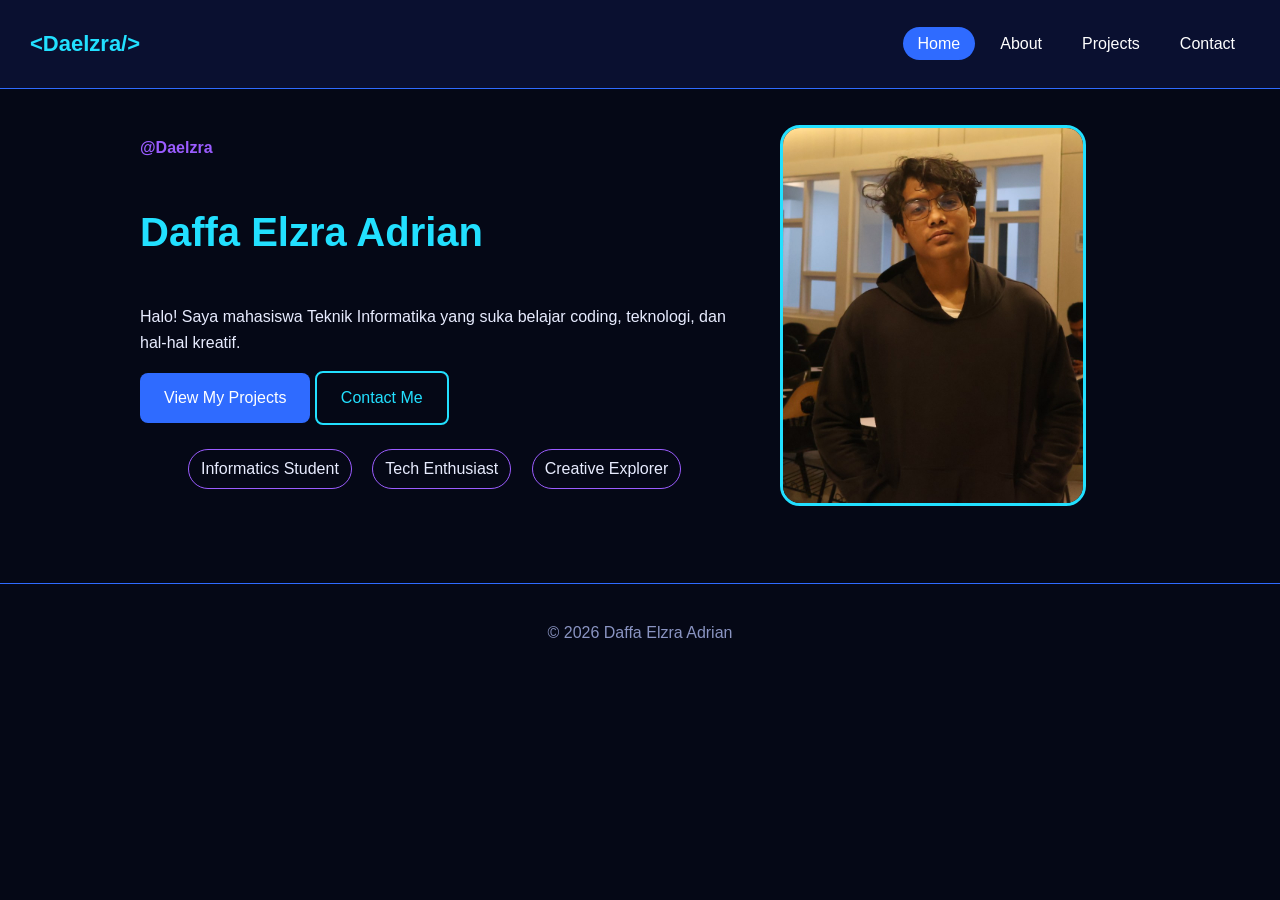
==== PORTOFOLIO DAELZRA/index.html @ ea24eefb "Upload portfolio" ====
<!DOCTYPE html>
<html lang="id">
<head>
  <meta charset="UTF-8">
  <meta name="viewport" content="width=device-width, initial-scale=1.0">
  <title>Daelzra | Beranda</title>

  <link rel="stylesheet" href="style.css">

  <style>
    .hero-teks h1 {
      color: #22e0ff;
    }
  </style>
</head>
<body>

  <header>
    <nav>
      <a class="logo" href="index.html">&lt;Daelzra/&gt;</a>
      <ul>
        <li><a class="aktif" href="index.html">Home</a></li>
        <li><a href="about.html">About</a></li>
        <li><a href="projects.html">Projects</a></li>
        <li><a href="contact.html">Contact</a></li>
      </ul>
    </nav>
  </header>

  <main>
    <section class="hero">
      <article class="hero-teks">
        <!-- INLINE CSS: atribut style langsung pada tag -->
        <p style="color: #9b5cff; font-weight: bold;">@Daelzra</p>
        <h1>Daffa Elzra Adrian</h1>
        <p>Halo! Saya mahasiswa Teknik Informatika yang suka belajar coding, teknologi, dan hal-hal kreatif.</p>

        <a class="tombol" href="projects.html">View My Projects</a>
        <a class="tombol tombol-kosong" href="contact.html">Contact Me</a>

        <ul class="highlight">
          <li>Informatics Student</li>
          <li>Tech Enthusiast</li>
          <li>Creative Explorer</li>
        </ul>
      </article>

      <img class="foto" src="images/profile.jpg" alt="Foto Daffa Elzra Adrian" width="300" height="375">
    </section>
  </main>

  <footer>
    <p>&copy; 2026 Daffa Elzra Adrian</p>
  </footer>

</body>
</html>
---- PORTOFOLIO DAELZRA/style.css ----
body {
  margin: 0;
  font-family: Arial, sans-serif;
  background-color: #050816;
  color: #e8ecff;
  line-height: 1.6;
}

img {
  max-width: 100%;
}

a {
  color: #22e0ff;
  text-decoration: none;
}

h1 {
  font-size: 2.5em;
}

h2 {
  font-size: 1.75em;
}

h3 {
  color: #22e0ff;
}

header {
  background-color: #0a1030;
  border-bottom: 1px solid #2f6bff;
  padding: 15px 30px;
}

nav {
  display: flex;
  justify-content: space-between;
  align-items: center;
}

nav ul {
  display: flex;
  gap: 10px;
  list-style: none;
}

nav ul a {
  color: white;
  padding: 8px 15px;
  border-radius: 20px;
}

nav ul a:hover {
  background-color: #2f6bff;
}

.logo {
  font-size: 22px;
  font-weight: bold;
  color: #22e0ff;
}

.aktif {
  background-color: #2f6bff;
}

.judul-warna {
  color: #9b5cff;
}

main {
  max-width: 1000px;
  margin: auto;
  padding: 30px 20px;
}

section {
  margin-bottom: 40px;
}

.hero {
  display: flex;
  align-items: center;
  gap: 40px;
}

.hero-teks {
  width: 60%;
}

.baris {
  display: flex;
  gap: 20px;
}

.baris-2 .card {
  width: 50%;
}

.baris-3 .card {
  width: 33%;
}

.card {
  background-color: #111832;
  border: 1px solid #555;
  border-radius: 15px;
  padding: 20px;
}

.card:hover {
  border-color: #22e0ff;
}

.tombol {
  display: inline-block;
  padding: 12px 24px;
  background-color: #2f6bff;
  color: white;
  border-radius: 8px;
}

.tombol:hover {
  background-color: #9b5cff;
}

.tombol-kosong {
  background-color: transparent;
  border: 2px solid #22e0ff;
  color: #22e0ff;
}

.about-atas {
  display: flex;
  gap: 30px;
}

.about-atas .card {
  width: 60%;
}

.foto {
  width: 300px;
  border: 3px solid #22e0ff;
  border-radius: 20px;
}

.highlight {
  list-style: none;
}

.highlight li {
  display: inline-block;
  margin: 8px;
  padding: 6px 12px;
  border: 1px solid #9b5cff;
  border-radius: 20px;
}

table {
  width: 100%;
  border-collapse: collapse;
}

th,td {
  padding: 10px;
  border: 1px solid #555;
  text-align: left;
}

th {
  background-color: #2f6bff;
}

.project img {
  width: 100%;
  border-radius: 10px;
}

.teknologi {
  color: #9b5cff;
}

label {
  display: block;
  margin-bottom: 5px;
}

input,textarea {
  width: 100%;
  box-sizing: border-box;
  padding: 10px;
  margin-bottom: 15px;
  background-color: #0a1030;
  color: white;
  border: 1px solid #2f6bff;
  border-radius: 6px;
}

textarea {
  height: 120px;
}

input:focus,
textarea:focus {
  border-color: #22e0ff;
}

.sosmed {
  list-style: none;
  padding: 0;
}

.sosmed a {
  display: block;
  padding: 12px;
  border: 1px solid #9b5cff;
  border-radius: 8px;
}

.sosmed a:hover {
  background-color: #9b5cff;
}

footer {
  text-align: center;
  padding: 20px;
  border-top: 1px solid #2f6bff;
  color: #8a94c2;
}

@media (max-width: 768px) {
  nav,
  .hero,
  .baris,
  .about-atas {
    flex-direction: column;
  }
  .hero-teks,
  .baris-2 .card,
  .baris-3 .card,
  .about-atas .card {
    width: 100%;
  }
  .foto {
    width: 100%;
  }
}
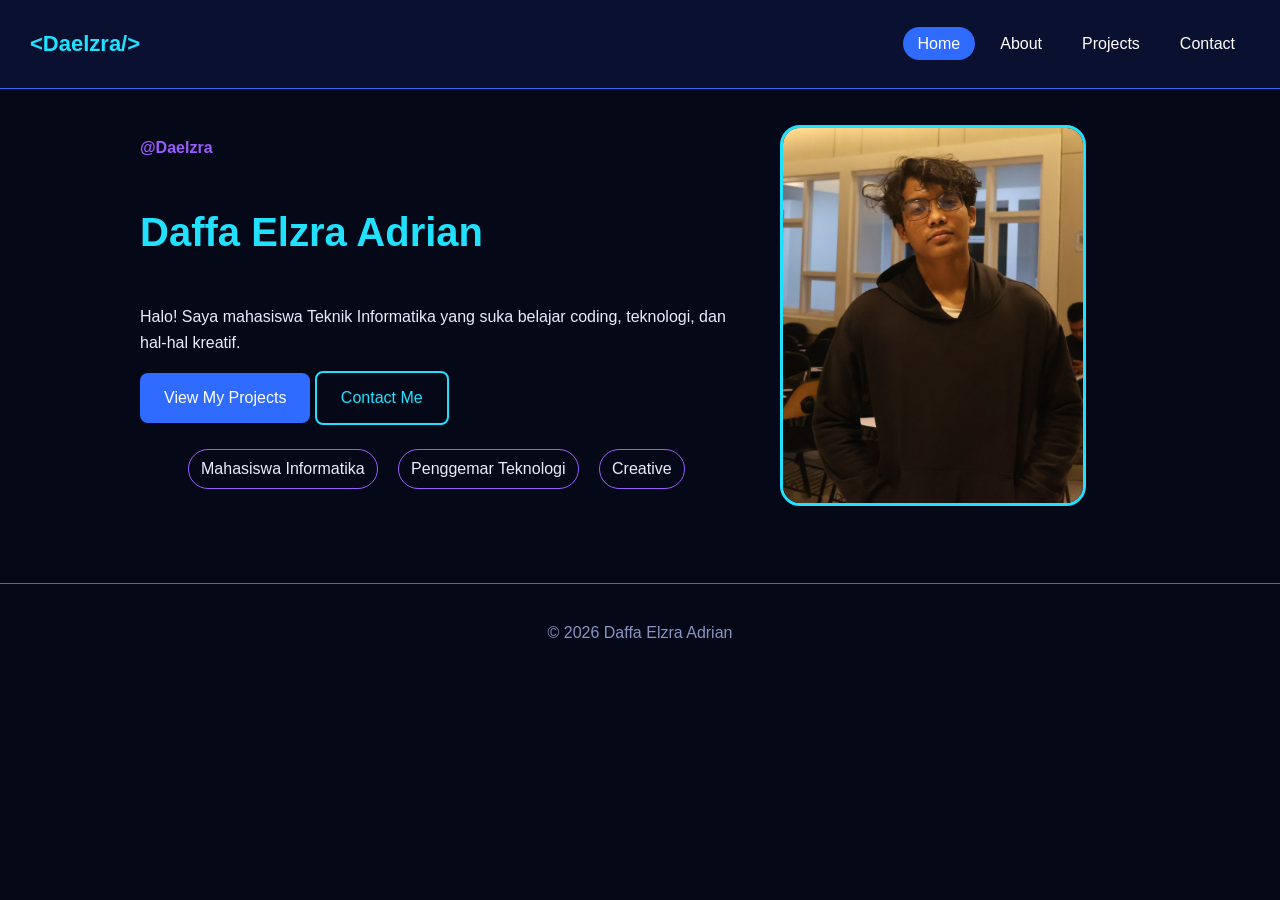
==== commit 4595c521: "index.html" ====
--- a/PORTOFOLIO DAELZRA/index.html
+++ b/PORTOFOLIO DAELZRA/index.html
@@ -4,9 +4,7 @@
   <meta charset="UTF-8">
   <meta name="viewport" content="width=device-width, initial-scale=1.0">
   <title>Daelzra | Beranda</title>
-
   <link rel="stylesheet" href="style.css">
-
   <style>
     .hero-teks h1 {
       color: #22e0ff;
@@ -14,7 +12,6 @@
   </style>
 </head>
 <body>
-
   <header>
     <nav>
       <a class="logo" href="index.html">&lt;Daelzra/&gt;</a>
@@ -30,18 +27,15 @@
   <main>
     <section class="hero">
       <article class="hero-teks">
-        <!-- INLINE CSS: atribut style langsung pada tag -->
         <p style="color: #9b5cff; font-weight: bold;">@Daelzra</p>
         <h1>Daffa Elzra Adrian</h1>
         <p>Halo! Saya mahasiswa Teknik Informatika yang suka belajar coding, teknologi, dan hal-hal kreatif.</p>
-
         <a class="tombol" href="projects.html">View My Projects</a>
         <a class="tombol tombol-kosong" href="contact.html">Contact Me</a>
-
         <ul class="highlight">
-          <li>Informatics Student</li>
-          <li>Tech Enthusiast</li>
-          <li>Creative Explorer</li>
+          <li>Mahasiswa Informatika</li>
+          <li>Penggemar Teknologi</li>
+          <li>Creative</li>
         </ul>
       </article>
 
@@ -52,6 +46,5 @@
   <footer>
     <p>&copy; 2026 Daffa Elzra Adrian</p>
   </footer>
-
 </body>
 </html>
